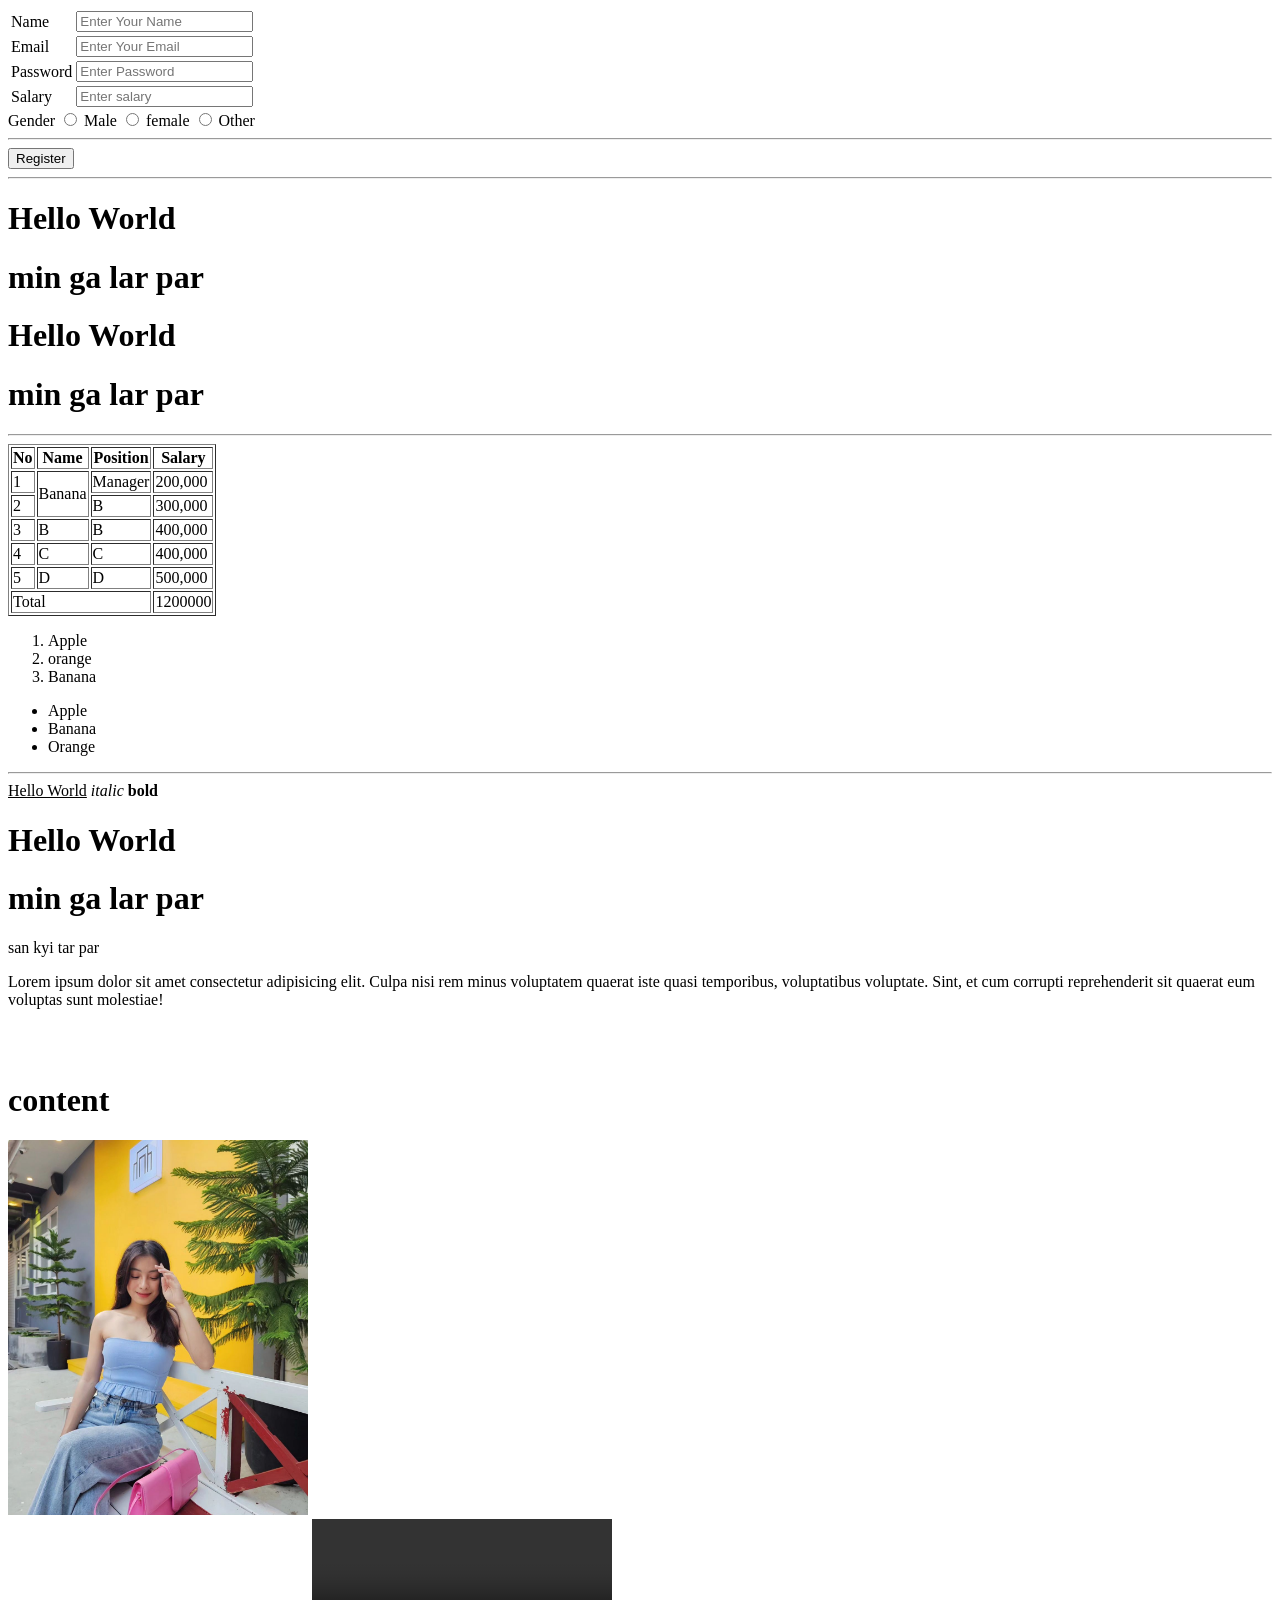
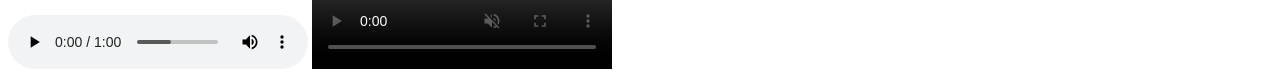
==== Learn-Html/index.html @ e998b5b8 "html" ====
<!DOCTYPE html>
<html lang="en">
  <head>
    <meta charset="UTF-8" />
    <meta name="viewport" content="width=device-width, initial-scale=1.0" />
    <title>SWD</title>
  </head>
  <body>
    <form action="https://mms-it.com/" >
        <table>
      <tr>
        <td>
          <label for="name">Name</label>
        </td>
        <td>
          <input type="text" id="name" placeholder="Enter Your Name" name="name" required />
        </td>
      </tr>
      <tr>
        <td>
          <label for="email">Email</label>
        </td>
        <td>
          <input type="email" id="email" name="email" placeholder="Enter Your Email" required />
        </td>
      </tr>
      <tr>
        <td>
          <label for="password">Password</label>
        </td>
        <td>
          <input
            type="password"
            placeholder="Enter Password" name="password"
            id="password"
            required
          />
        </td>
      </tr>
      <tr>
        <td>
          <label for="salary">Salary</label>
        </td>
        <td>
          <input
            type="number"
            placeholder="Enter salary" name="salary"
            id="salary"
            required
          />
        </td>
      </tr>
      </table>
      <th>
        <td>Gender</td>
        <td>

            <input type="radio" name="gender" id="male">
            <label for="male">Male</label>

        </td>
        <td>
            <input type="radio" name="gender" id="female">
            <label for="female">female</label>
        </td>
        <td>
            <input type="radio" name="gender" id="Other">
            <label for="Other">Other</label>
        </td>

      </th>
      <hr>
      <button>Register</button>
    </form>
    <hr />
    <!-- id -->
    <h1 id="One">Hello World</h1>
    <h1 id="two">min ga lar par</h1>
    <!-- class    -->
    <h1 class="one">Hello World</h1>
    <h1 class="one">min ga lar par</h1>
    <hr />
    <!-- table -->
    <table border="1">
      <thead>
        <tr>
          <th>No</th>
          <th>Name</th>
          <th>Position</th>
          <th>Salary</th>
        </tr>
      </thead>
      <tbody>
        <tr>
          <td>1</td>
          <td rowspan="2">Banana</td>
          <td>Manager</td>
          <td>200,000</td>
        </tr>
        <tr>
          <td>2</td>
          <td>B</td>
          <td>300,000</td>
        </tr>
        <tr>
          <td>3</td>
          <td>B</td>
          <td>B</td>
          <td>400,000</td>
        </tr>
        <tr>
          <td>4</td>
          <td>C</td>
          <td>C</td>
          <td>400,000</td>
        </tr>
        <tr>
          <td>5</td>
          <td>D</td>
          <td>D</td>
          <td>500,000</td>
        </tr>
      </tbody>
      <footer>
        <tr>
          <td colspan="3">Total</td>
          <td>1200000</td>
        </tr>
      </footer>

      <!-- <tr>
            <td></td>
            <td></td>
            <td></td>
            <td></td>
        </tr> -->
    </table>
    <!-- Order List -->
    <ol>
      <li>Apple</li>
      <li>orange</li>
      <li>Banana</li>
    </ol>
    <!-- UnOrder List -->
    <ul>
      <li>Apple</li>
      <li>Banana</li>
      <li>Orange</li>
    </ul>
    <hr />
    <u>Hello World</u>
    <i>italic</i>
    <b>bold</b>
    <h1>Hello World</h1>
    <h1>min ga lar par</h1>
    <p>san kyi tar par</p>
    <p>
      Lorem ipsum dolor sit amet consectetur adipisicing elit. Culpa nisi rem
      minus voluptatem quaerat iste quasi temporibus, voluptatibus voluptate.
      Sint, et cum corrupti reprehenderit sit quaerat eum voluptas sunt
      molestiae!
    </p>
    <br />
    <br />
    <h1 title="Hello">content</h1>
    <img
      src="../assets-main/images/poe-mamhe-thar-3.jpeg"
      width="300px"
      alt=""
    />
    <br />
    <audio src="../assets-main/audios/sample-2.ogg" controls></audio>
    <video src="../assets-main/videos/videoplayback.mp4" controls muted></video>
    <!-- <iframe src="https://github.com/heinhtetzan?tab=repositories" frameborder="0" width="300px" height="400px"></iframe> -->
    <!-- <iframe width="560" height="315" src="https://www.youtube.com/embed/r3NQ3ObljnU?si=PstyStXa8vPJJ0hz" title="YouTube video player" frameborder="0" allow="accelerometer; autoplay; clipboard-write; encrypted-media; gyroscope; picture-in-picture; web-share" referrerpolicy="strict-origin-when-cross-origin" allowfullscreen></iframe> -->
  </body>
</html>
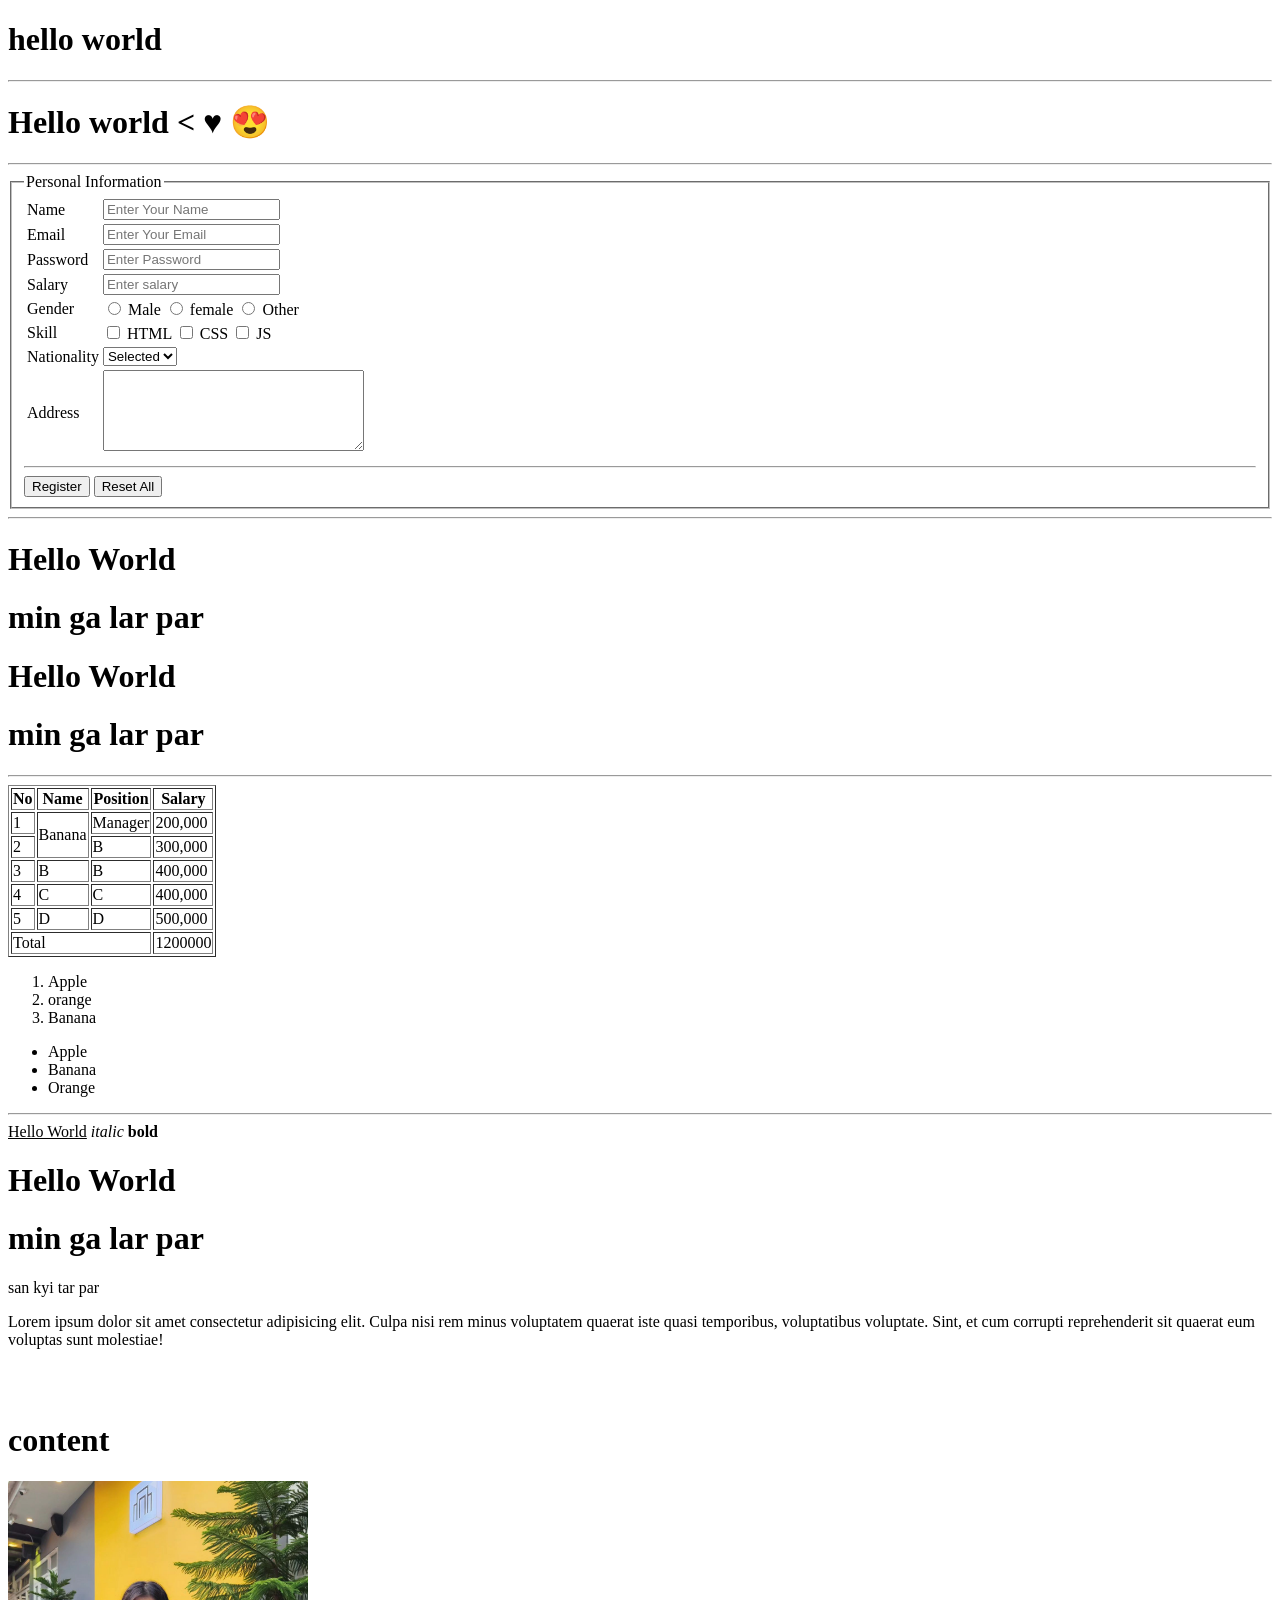
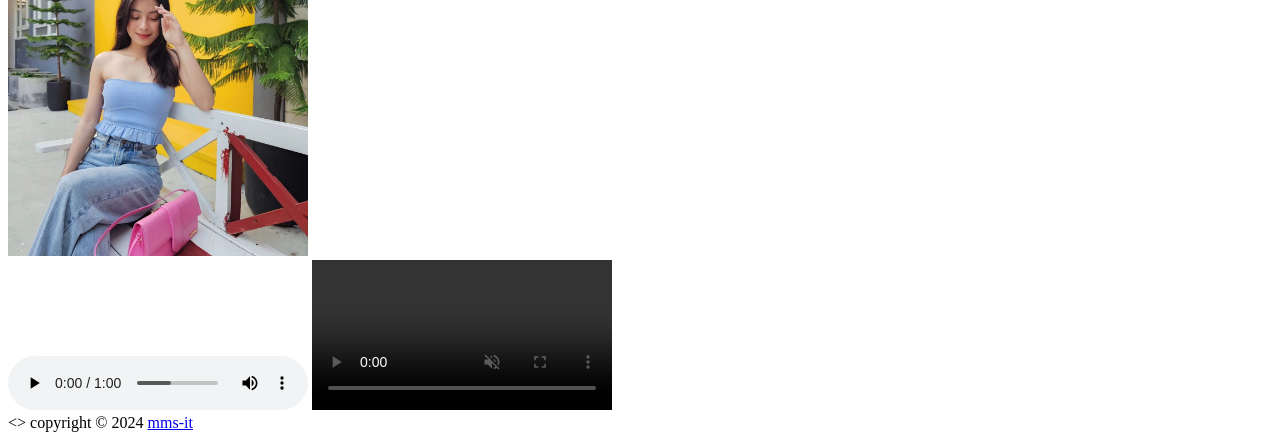
==== commit aeed608a: "second" ====
--- a/Learn-Html/index.html
+++ b/Learn-Html/index.html
@@ -4,9 +4,19 @@
     <meta charset="UTF-8" />
     <meta name="viewport" content="width=device-width, initial-scale=1.0" />
     <title>SWD</title>
+    <link rel="shortcut icon" href="../assets-main/images/poe-mamhe-thar-3.jpeg" type="image/x-icon">
   </head>
   <body>
-    <form action="https://mms-it.com/" >
+    <header>
+      <h1>hello world</h1>
+    </header>
+    <main>
+    <hr>
+    <h1>Hello world &lt; &hearts;  &#128525;</h1>
+    <hr>
+    <fieldset>
+      <legend>Personal Information</legend>
+      <form action="https://mms-it.com/" formtarget="_blank">
         <table>
       <tr>
         <td>
@@ -50,128 +60,170 @@
           />
         </td>
       </tr>
-      </table>
-      <th>
+      <tr>
         <td>Gender</td>
         <td>
-
-            <input type="radio" name="gender" id="male">
+          <input type="radio" name="gender" id="male">
             <label for="male">Male</label>
 
-        </td>
-        <td>
             <input type="radio" name="gender" id="female">
             <label for="female">female</label>
-        </td>
-        <td>
+
             <input type="radio" name="gender" id="Other">
             <label for="Other">Other</label>
         </td>
 
-      </th>
+      </tr>
+      <tr>
+        <td>
+          <label for="skill">Skill</label>
+        </td>
+        <td>
+          <input type="checkbox" name="skill" id="html">
+            <label for="html">HTML</label>
+
+            <input type="checkbox" name="skill" id="css">
+            <label for="css">CSS</label>
+            <input type="checkbox" name="skill" id="js">
+            <label for="js">JS</label>
+        </td>
+      </tr>
+      <tr>
+        <td>
+          <label for="nationality">Nationality</label>
+        </td>
+        <td>
+          <select name="nationality" id="nationality">
+            <option value="">Selected</option>
+            <option value="Nepal">Nepal</option>
+            <option value="Bhutan">Bhutan</option>
+            <option value="China">China</option>
+            <option value="India">India</option>
+          </select>
+        </td>
+      </tr>
+      <tr>
+        <td>
+          <label for="message">Address</label>
+        </td>
+        <td>
+          <textarea name="message" id="message" cols="30" rows="5"></textarea>
+        </td>
+      </tr>
+    </table> 
       <hr>
-      <button>Register</button>
+      <button type="submit">Register</button>
+      <button type="reset">Reset All</button>
     </form>
+    </fieldset>
+    
     <hr />
-    <!-- id -->
-    <h1 id="One">Hello World</h1>
-    <h1 id="two">min ga lar par</h1>
-    <!-- class    -->
-    <h1 class="one">Hello World</h1>
-    <h1 class="one">min ga lar par</h1>
-    <hr />
-    <!-- table -->
-    <table border="1">
-      <thead>
-        <tr>
-          <th>No</th>
-          <th>Name</th>
-          <th>Position</th>
-          <th>Salary</th>
-        </tr>
-      </thead>
-      <tbody>
-        <tr>
-          <td>1</td>
-          <td rowspan="2">Banana</td>
-          <td>Manager</td>
-          <td>200,000</td>
-        </tr>
-        <tr>
-          <td>2</td>
-          <td>B</td>
-          <td>300,000</td>
-        </tr>
-        <tr>
-          <td>3</td>
-          <td>B</td>
-          <td>B</td>
-          <td>400,000</td>
-        </tr>
-        <tr>
-          <td>4</td>
-          <td>C</td>
-          <td>C</td>
-          <td>400,000</td>
-        </tr>
-        <tr>
-          <td>5</td>
-          <td>D</td>
-          <td>D</td>
-          <td>500,000</td>
-        </tr>
-      </tbody>
-      <footer>
-        <tr>
-          <td colspan="3">Total</td>
-          <td>1200000</td>
-        </tr>
-      </footer>
-
-      <!-- <tr>
-            <td></td>
-            <td></td>
-            <td></td>
-            <td></td>
-        </tr> -->
-    </table>
-    <!-- Order List -->
-    <ol>
-      <li>Apple</li>
-      <li>orange</li>
-      <li>Banana</li>
-    </ol>
-    <!-- UnOrder List -->
-    <ul>
-      <li>Apple</li>
-      <li>Banana</li>
-      <li>Orange</li>
-    </ul>
-    <hr />
-    <u>Hello World</u>
-    <i>italic</i>
-    <b>bold</b>
-    <h1>Hello World</h1>
-    <h1>min ga lar par</h1>
-    <p>san kyi tar par</p>
-    <p>
-      Lorem ipsum dolor sit amet consectetur adipisicing elit. Culpa nisi rem
-      minus voluptatem quaerat iste quasi temporibus, voluptatibus voluptate.
-      Sint, et cum corrupti reprehenderit sit quaerat eum voluptas sunt
-      molestiae!
-    </p>
-    <br />
-    <br />
-    <h1 title="Hello">content</h1>
-    <img
-      src="../assets-main/images/poe-mamhe-thar-3.jpeg"
-      width="300px"
-      alt=""
-    />
-    <br />
-    <audio src="../assets-main/audios/sample-2.ogg" controls></audio>
-    <video src="../assets-main/videos/videoplayback.mp4" controls muted></video>
-    <!-- <iframe src="https://github.com/heinhtetzan?tab=repositories" frameborder="0" width="300px" height="400px"></iframe> -->
-    <!-- <iframe width="560" height="315" src="https://www.youtube.com/embed/r3NQ3ObljnU?si=PstyStXa8vPJJ0hz" title="YouTube video player" frameborder="0" allow="accelerometer; autoplay; clipboard-write; encrypted-media; gyroscope; picture-in-picture; web-share" referrerpolicy="strict-origin-when-cross-origin" allowfullscreen></iframe> -->
-  </body>
+    <div>
+<!-- id -->
+<h1 id="One">Hello World</h1>
+<h1 id="two">min ga lar par</h1>
+<!-- class    -->
+<h1 class="one">Hello World</h1>
+<h1 class="one">min ga lar par</h1>
+<hr />
+<!-- table -->
+<table border="1">
+  <thead>
+    <tr>
+      <th>No</th>
+      <th>Name</th>
+      <th>Position</th>
+      <th>Salary</th>
+    </tr>
+  </thead>
+  <tbody>
+    <tr>
+      <td>1</td>
+      <td rowspan="2">Banana</td>
+      <td>Manager</td>
+      <td>200,000</td>
+    </tr>
+    <tr>
+      <td>2</td>
+      <td>B</td>
+      <td>300,000</td>
+    </tr>
+    <tr>
+      <td>3</td>
+      <td>B</td>
+      <td>B</td>
+      <td>400,000</td>
+    </tr>
+    <tr>
+      <td>4</td>
+      <td>C</td>
+      <td>C</td>
+      <td>400,000</td>
+    </tr>
+    <tr>
+      <td>5</td>
+      <td>D</td>
+      <td>D</td>
+      <td>500,000</td>
+    </tr>
+  </tbody>
+  <footer>
+    <tr>
+      <td colspan="3">Total</td>
+      <td>1200000</td>
+    </tr>
+  </footer>
+
+  <!-- <tr>
+        <td></td>
+        <td></td>
+        <td></td>
+        <td></td>
+    </tr> -->
+</table>
+<!-- Order List -->
+<ol>
+  <li>Apple</li>
+  <li>orange</li>
+  <li>Banana</li>
+</ol>
+<!-- UnOrder List -->
+<ul>
+  <li>Apple</li>
+  <li>Banana</li>
+  <li>Orange</li>
+</ul>
+<hr />
+<u>Hello World</u>
+<i>italic</i>
+<b>bold</b>
+<h1>Hello World</h1>
+<h1>min ga lar par</h1>
+<p>san kyi tar par</p>
+<p>
+  Lorem ipsum dolor sit amet consectetur adipisicing elit. Culpa nisi rem
+  minus voluptatem quaerat iste quasi temporibus, voluptatibus voluptate.
+  Sint, et cum corrupti reprehenderit sit quaerat eum voluptas sunt
+  molestiae!
+</p>
+<br />
+<br />
+<h1 title="Hello">content</h1>
+<img
+  src="../assets-main/images/poe-mamhe-thar-3.jpeg"
+  width="300px"
+  alt=""
+/>
+<br />
+<audio src="../assets-main/audios/sample-2.ogg" controls></audio>
+<video src="../assets-main/videos/videoplayback.mp4" controls muted></video>
+<!-- <iframe src="https://github.com/heinhtetzan?tab=repositories" frameborder="0" width="300px" height="400px"></iframe> -->
+<!-- <iframe width="560" height="315" src="https://www.youtube.com/embed/r3NQ3ObljnU?si=PstyStXa8vPJJ0hz" title="YouTube video player" frameborder="0" allow="accelerometer; autoplay; clipboard-write; encrypted-media; gyroscope; picture-in-picture; web-share" referrerpolicy="strict-origin-when-cross-origin" allowfullscreen></iframe> -->
+
+    </div>
+  </main>
+    <footer>
+    <>  copyright &copy; 2024 <a href="#">mms-it</a> 
+    </footer>
+      </body>
 </html>
